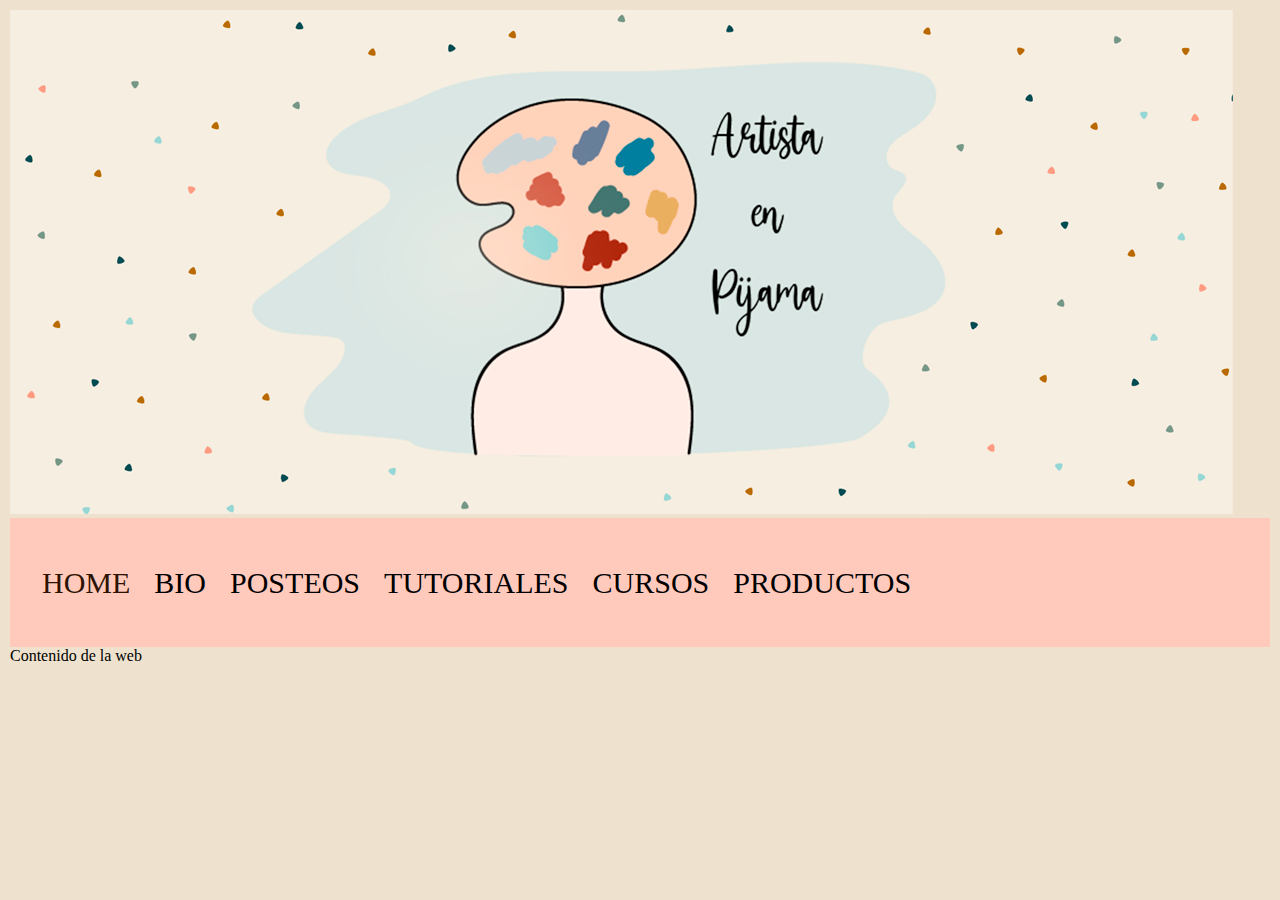
==== index.html @ 9aa24c1b "Add files via upload" ====
<!DOCTYPE html>
<html lang="en">

<head>
    <meta charset="UTF-8">
    <meta name="viewport" content="width=device-width, initial-scale=1.0">
    <title>Artista en pijama</title>
    <link rel="stylesheet" href="style.css">
</head>

<body>

    <head>
        <div class="img-wrap"> <img alt="nuestra imagen" class="responsive" src="img/logoR.png">
            <style type="text/css">
                p.texto {
                    float: left;
                    
                    width: 60%;
                }

                div.img-wrap {
                    float: left;
                    width: 100%;
                }

                img.responsive {
                    max-width: 100%;
                    height: auto;
                }
            </style>
    </head>


    <div class="header">

        <header>
            <div class="header">
                <div class="header-right">
                    <a class="active" href="#home">HOME</a>
                    <a href="#bio">BIO</a>
                    <a href="#posteos">POSTEOS</a>
                    <a href="#tutoriales">TUTORIALES</a>
                    <a href="#cursos">CURSOS</a>
                    <a href="#productos">PRODUCTOS</a>
                </div>
            </div>
        </header>
    </div>

    <div class="contenido">

        Contenido de la web

    </div>



</body>

</html>
---- style.css ----
:root {
    --colorFondo: #eee2ce
}

body
{
    background-color: var(--colorFondo);
    margin: 10px;
    color: black;
}


/*Color de la barra */
.header {
    overflow: hidden;
    background-color: #ffcabc  ;
    padding: 20px 10px;
  }
  
  /* Style the header links */
  .header a {
    float: left;
    color: black;
    text-align: center;
    padding: 12px;
    text-decoration: none;
    font-size: 30px;
    line-height: 25px;
    border-radius: 4px;
  }
  
  
  /* Change the background color on mouse-over */
  .header a:hover {
    background-color:#ffcabc;
    color: black;
  }
  
  /* Style the active/current link*/
  .header a.active {
   
    color: #2d1303 ;
  }
  
  /* Float the link section to the right */
  .header-right {
    float: none;
  }
  
  /* Add media queries for responsiveness - when the screen is 500px wide or less, stack the links on top of each other */
  @media screen and (max-width: 500px) {
    .header a {
      float: none;
      display: block;
      text-align: left;
    }
    .header-right {
      float: left;
    }
  }
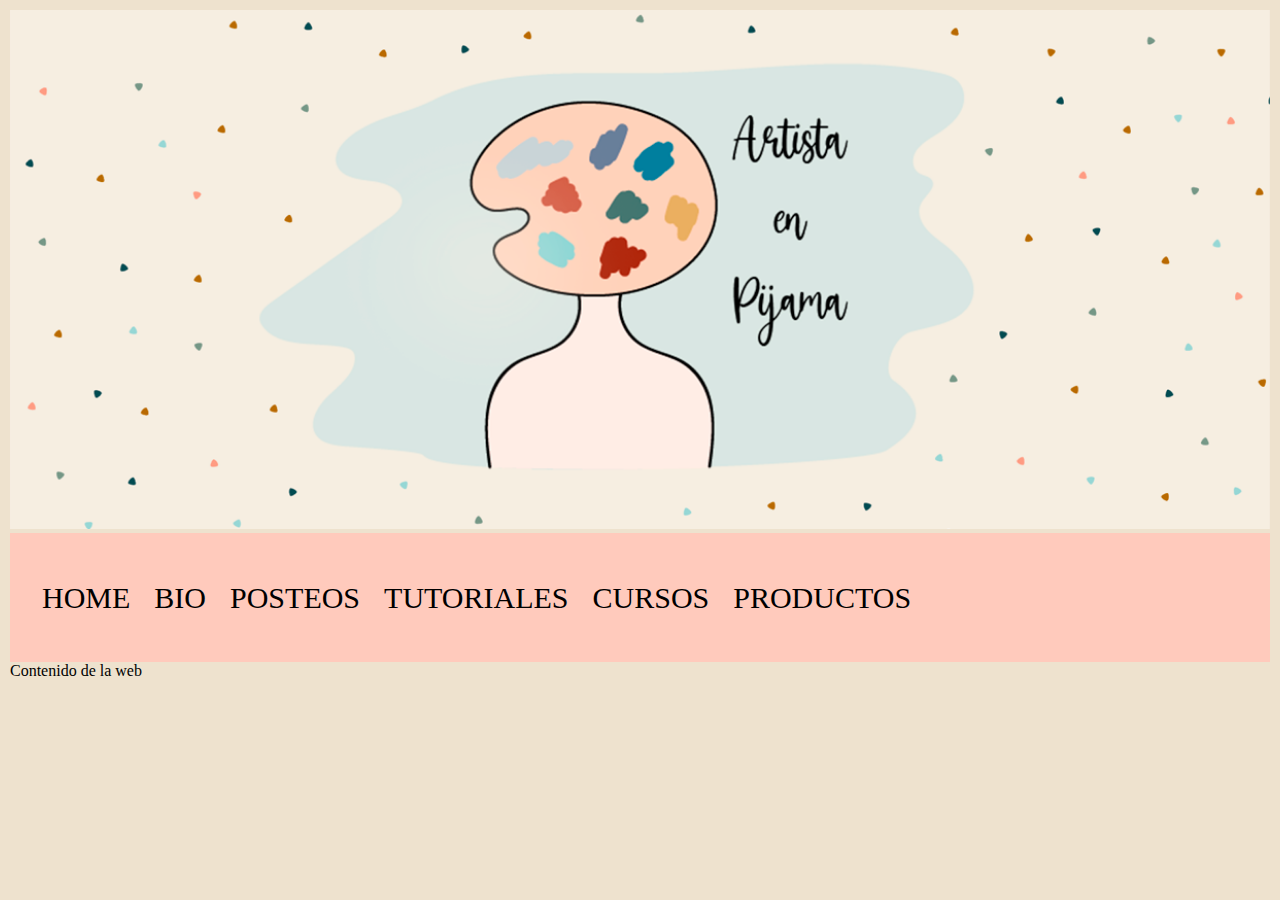
==== commit a278279a: "Add files via upload" ====
--- a/index.html
+++ b/index.html
@@ -11,29 +11,11 @@
 <body>
 
     <head>
-        <div class="img-wrap"> <img alt="nuestra imagen" class="responsive" src="img/logoR.png">
-            <style type="text/css">
-                p.texto {
-                    float: left;
-                    
-                    width: 60%;
-                }
-
-                div.img-wrap {
-                    float: left;
-                    width: 100%;
-                }
-
-                img.responsive {
-                    max-width: 100%;
-                    height: auto;
-                }
-            </style>
+        <img src="img/logoR.png" alt="portada" class="responsive">
     </head>
 
 
     <div class="header">
-
         <header>
             <div class="header">
                 <div class="header-right">
--- a/style.css
+++ b/style.css
@@ -2,8 +2,7 @@
     --colorFondo: #eee2ce
 }
 
-body
-{
+body {
     background-color: var(--colorFondo);
     margin: 10px;
     color: black;
@@ -11,14 +10,17 @@
 
 
 /*Color de la barra */
+
 .header {
     overflow: hidden;
-    background-color: #ffcabc  ;
+    background-color: #ffcabc;
     padding: 20px 10px;
-  }
-  
-  /* Style the header links */
-  .header a {
+}
+
+
+/* Style the header links */
+
+.header a {
     float: left;
     color: black;
     text-align: center;
@@ -27,34 +29,50 @@
     font-size: 30px;
     line-height: 25px;
     border-radius: 4px;
-  }
-  
-  
-  /* Change the background color on mouse-over */
-  .header a:hover {
-    background-color:#ffcabc;
+}
+
+
+/* Change the background color on mouse-over */
+
+.header a:hover {
+    background-color: #f6eee1;
+    /* #ffcabc;*/
+    color: #2d1303;
+}
+
+
+/* Style the active/current link*/
+
+.header a.active {
     color: black;
-  }
-  
-  /* Style the active/current link*/
-  .header a.active {
-   
-    color: #2d1303 ;
-  }
-  
-  /* Float the link section to the right */
-  .header-right {
+}
+
+
+/* Float the link section to the right
+
+.header-right {
     float: none;
-  }
-  
-  /* Add media queries for responsiveness - when the screen is 500px wide or less, stack the links on top of each other */
-  @media screen and (max-width: 500px) {
+}
+*/
+
+
+/* responsive Menu */
+
+@media screen and (max-width: 500px) {
     .header a {
-      float: none;
-      display: block;
-      text-align: left;
+        float: none;
+        display: block;
+        text-align: left;
     }
     .header-right {
-      float: left;
+        float: left;
     }
-  }+}
+
+
+/* Tamaño adaptable de portada */
+
+.responsive {
+    width: 100%;
+    height: auto;
+}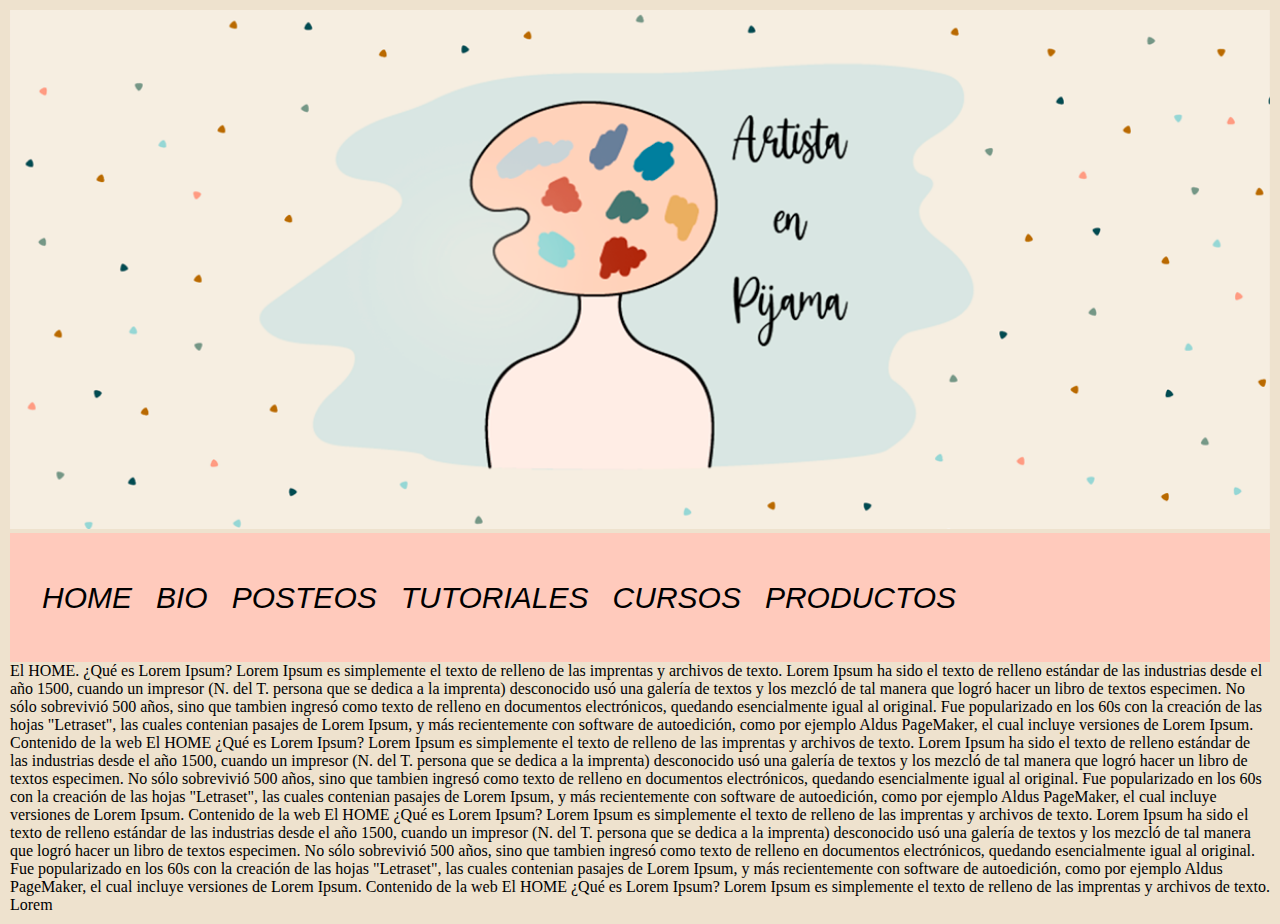
==== commit a659bb16: "Add files via upload" ====
--- a/index.html
+++ b/index.html
@@ -6,6 +6,7 @@
     <meta name="viewport" content="width=device-width, initial-scale=1.0">
     <title>Artista en pijama</title>
     <link rel="stylesheet" href="style.css">
+    <link rel="icon" href="img/iconoTest.ico" type="image/ico" />
 </head>
 
 <body>
@@ -32,7 +33,18 @@
 
     <div class="contenido">
 
-        Contenido de la web
+
+        El HOME. ¿Qué es Lorem Ipsum? Lorem Ipsum es simplemente el texto de relleno de las imprentas y archivos de texto. Lorem Ipsum ha sido el texto de relleno estándar de las industrias desde el año 1500, cuando un impresor (N. del T. persona que se dedica
+        a la imprenta) desconocido usó una galería de textos y los mezcló de tal manera que logró hacer un libro de textos especimen. No sólo sobrevivió 500 años, sino que tambien ingresó como texto de relleno en documentos electrónicos, quedando esencialmente
+        igual al original. Fue popularizado en los 60s con la creación de las hojas "Letraset", las cuales contenian pasajes de Lorem Ipsum, y más recientemente con software de autoedición, como por ejemplo Aldus PageMaker, el cual incluye versiones de
+        Lorem Ipsum. Contenido de la web El HOME ¿Qué es Lorem Ipsum? Lorem Ipsum es simplemente el texto de relleno de las imprentas y archivos de texto. Lorem Ipsum ha sido el texto de relleno estándar de las industrias desde el año 1500, cuando un
+        impresor (N. del T. persona que se dedica a la imprenta) desconocido usó una galería de textos y los mezcló de tal manera que logró hacer un libro de textos especimen. No sólo sobrevivió 500 años, sino que tambien ingresó como texto de relleno
+        en documentos electrónicos, quedando esencialmente igual al original. Fue popularizado en los 60s con la creación de las hojas "Letraset", las cuales contenian pasajes de Lorem Ipsum, y más recientemente con software de autoedición, como por ejemplo
+        Aldus PageMaker, el cual incluye versiones de Lorem Ipsum. Contenido de la web El HOME ¿Qué es Lorem Ipsum? Lorem Ipsum es simplemente el texto de relleno de las imprentas y archivos de texto. Lorem Ipsum ha sido el texto de relleno estándar de
+        las industrias desde el año 1500, cuando un impresor (N. del T. persona que se dedica a la imprenta) desconocido usó una galería de textos y los mezcló de tal manera que logró hacer un libro de textos especimen. No sólo sobrevivió 500 años, sino
+        que tambien ingresó como texto de relleno en documentos electrónicos, quedando esencialmente igual al original. Fue popularizado en los 60s con la creación de las hojas "Letraset", las cuales contenian pasajes de Lorem Ipsum, y más recientemente
+        con software de autoedición, como por ejemplo Aldus PageMaker, el cual incluye versiones de Lorem Ipsum. Contenido de la web El HOME ¿Qué es Lorem Ipsum? Lorem Ipsum es simplemente el texto de relleno de las imprentas y archivos de texto. Lorem
+
 
     </div>
 
--- a/style.css
+++ b/style.css
@@ -27,6 +27,8 @@
     padding: 12px;
     text-decoration: none;
     font-size: 30px;
+    font-style: italic;
+    font-family: 'Helvetica', 'Verdana', 'Monaco', sans-serif;
     line-height: 25px;
     border-radius: 4px;
 }
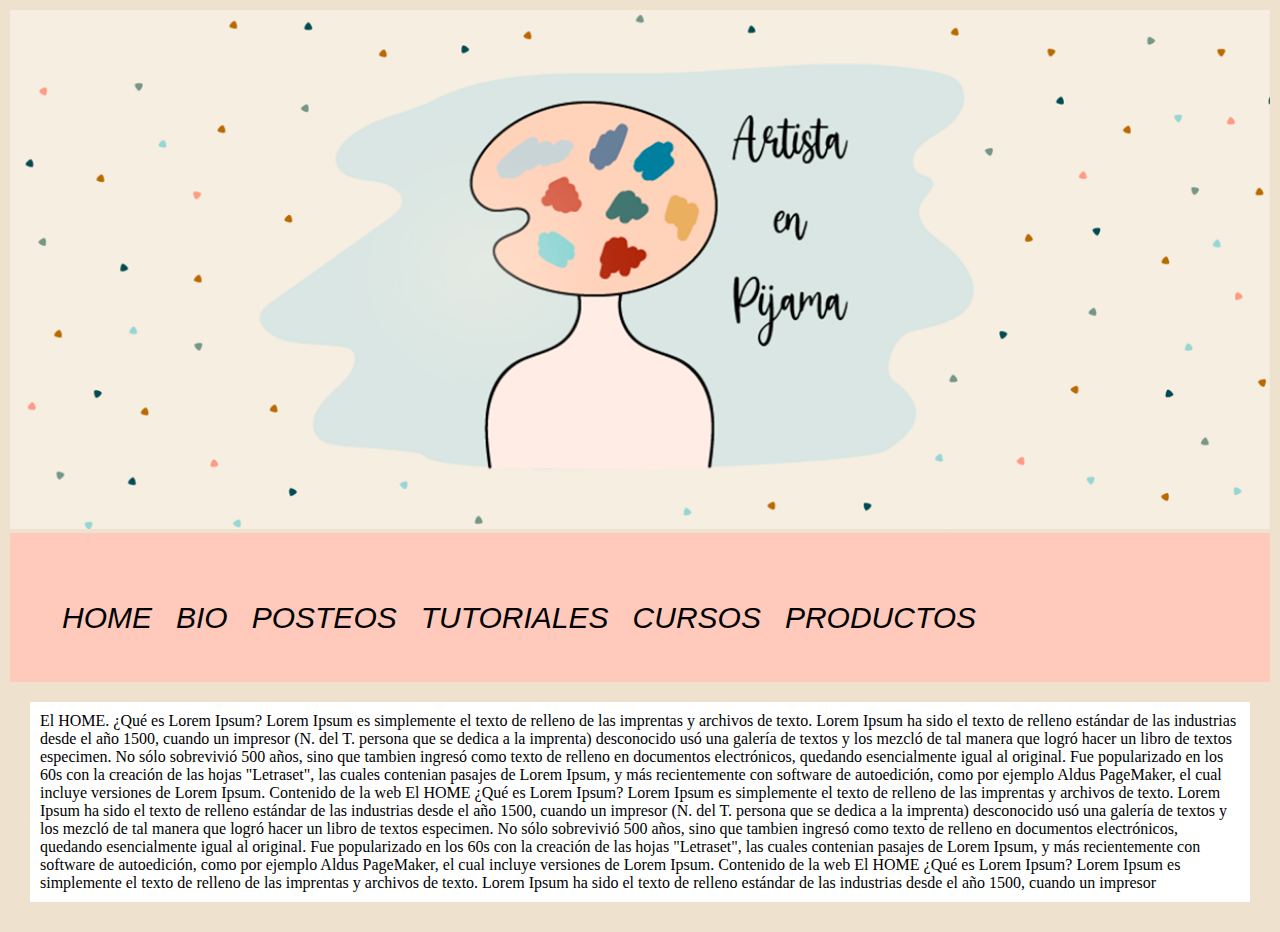
==== commit 6f647ea4: "Add files via upload" ====
--- a/index.html
+++ b/index.html
@@ -34,16 +34,21 @@
     <div class="contenido">
 
 
-        El HOME. ¿Qué es Lorem Ipsum? Lorem Ipsum es simplemente el texto de relleno de las imprentas y archivos de texto. Lorem Ipsum ha sido el texto de relleno estándar de las industrias desde el año 1500, cuando un impresor (N. del T. persona que se dedica
-        a la imprenta) desconocido usó una galería de textos y los mezcló de tal manera que logró hacer un libro de textos especimen. No sólo sobrevivió 500 años, sino que tambien ingresó como texto de relleno en documentos electrónicos, quedando esencialmente
-        igual al original. Fue popularizado en los 60s con la creación de las hojas "Letraset", las cuales contenian pasajes de Lorem Ipsum, y más recientemente con software de autoedición, como por ejemplo Aldus PageMaker, el cual incluye versiones de
-        Lorem Ipsum. Contenido de la web El HOME ¿Qué es Lorem Ipsum? Lorem Ipsum es simplemente el texto de relleno de las imprentas y archivos de texto. Lorem Ipsum ha sido el texto de relleno estándar de las industrias desde el año 1500, cuando un
-        impresor (N. del T. persona que se dedica a la imprenta) desconocido usó una galería de textos y los mezcló de tal manera que logró hacer un libro de textos especimen. No sólo sobrevivió 500 años, sino que tambien ingresó como texto de relleno
-        en documentos electrónicos, quedando esencialmente igual al original. Fue popularizado en los 60s con la creación de las hojas "Letraset", las cuales contenian pasajes de Lorem Ipsum, y más recientemente con software de autoedición, como por ejemplo
-        Aldus PageMaker, el cual incluye versiones de Lorem Ipsum. Contenido de la web El HOME ¿Qué es Lorem Ipsum? Lorem Ipsum es simplemente el texto de relleno de las imprentas y archivos de texto. Lorem Ipsum ha sido el texto de relleno estándar de
-        las industrias desde el año 1500, cuando un impresor (N. del T. persona que se dedica a la imprenta) desconocido usó una galería de textos y los mezcló de tal manera que logró hacer un libro de textos especimen. No sólo sobrevivió 500 años, sino
-        que tambien ingresó como texto de relleno en documentos electrónicos, quedando esencialmente igual al original. Fue popularizado en los 60s con la creación de las hojas "Letraset", las cuales contenian pasajes de Lorem Ipsum, y más recientemente
-        con software de autoedición, como por ejemplo Aldus PageMaker, el cual incluye versiones de Lorem Ipsum. Contenido de la web El HOME ¿Qué es Lorem Ipsum? Lorem Ipsum es simplemente el texto de relleno de las imprentas y archivos de texto. Lorem
+        <div class="content-inner">
+            El HOME. ¿Qué es Lorem Ipsum? Lorem Ipsum es simplemente el texto de relleno de las imprentas y archivos de texto. Lorem Ipsum ha sido el texto de relleno estándar de las industrias desde el año 1500, cuando un impresor (N. del T. persona que se dedica
+            a la imprenta) desconocido usó una galería de textos y los mezcló de tal manera que logró hacer un libro de textos especimen. No sólo sobrevivió 500 años, sino que tambien ingresó como texto de relleno en documentos electrónicos, quedando
+            esencialmente igual al original. Fue popularizado en los 60s con la creación de las hojas "Letraset", las cuales contenian pasajes de Lorem Ipsum, y más recientemente con software de autoedición, como por ejemplo Aldus PageMaker, el cual incluye
+            versiones de Lorem Ipsum. Contenido de la web El HOME ¿Qué es Lorem Ipsum? Lorem Ipsum es simplemente el texto de relleno de las imprentas y archivos de texto. Lorem Ipsum ha sido el texto de relleno estándar de las industrias desde el año
+            1500, cuando un impresor (N. del T. persona que se dedica a la imprenta) desconocido usó una galería de textos y los mezcló de tal manera que logró hacer un libro de textos especimen. No sólo sobrevivió 500 años, sino que tambien ingresó como
+            texto de relleno en documentos electrónicos, quedando esencialmente igual al original. Fue popularizado en los 60s con la creación de las hojas "Letraset", las cuales contenian pasajes de Lorem Ipsum, y más recientemente con software de autoedición,
+            como por ejemplo Aldus PageMaker, el cual incluye versiones de Lorem Ipsum. Contenido de la web El HOME ¿Qué es Lorem Ipsum? Lorem Ipsum es simplemente el texto de relleno de las imprentas y archivos de texto. Lorem Ipsum ha sido el texto
+            de relleno estándar de las industrias desde el año 1500, cuando un impresor
+
+
+        </div>
+
+
+
 
 
     </div>
--- a/style.css
+++ b/style.css
@@ -60,7 +60,7 @@
 
 /* responsive Menu */
 
-@media screen and (max-width: 500px) {
+@media screen and (max-width: 780px) {
     .header a {
         float: none;
         display: block;
@@ -77,4 +77,21 @@
 .responsive {
     width: 100%;
     height: auto;
+}
+
+.content-inner {
+    background-color: #ffffff;
+}
+
+.content-inner {
+    padding: 10px 10px;
+}
+
+.content-inner {
+    padding: 10px;
+}
+
+div {
+    padding: 20px;
+    display: block;
 }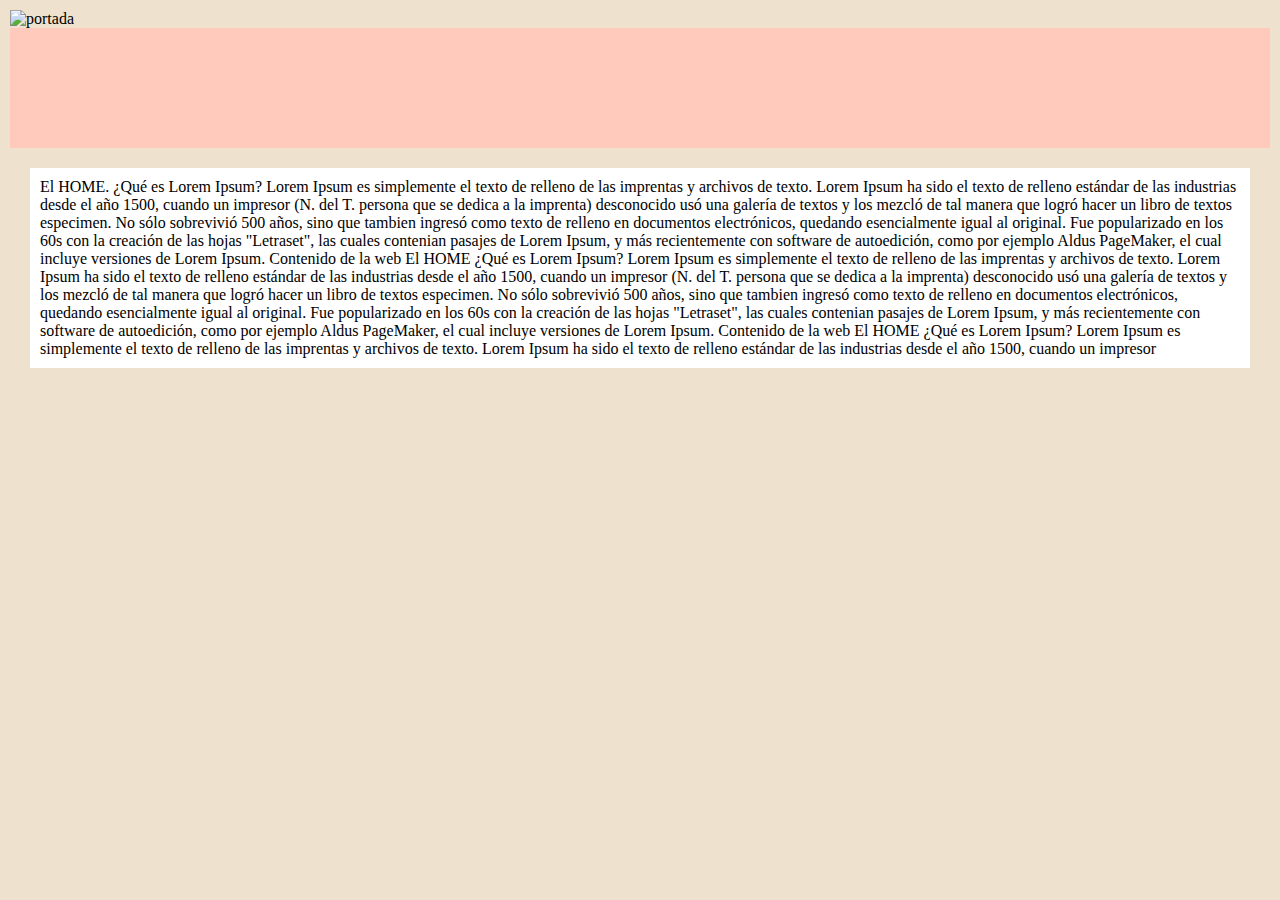
==== commit e96ffcf6: "Add files via upload" ====
--- a/index.html
+++ b/index.html
@@ -12,7 +12,7 @@
 <body>
 
     <head>
-        <img src="img/logoR.png" alt="portada" class="responsive">
+        <img src="img/portada.png" alt="portada" class="responsive">
     </head>
 
 
@@ -20,12 +20,7 @@
         <header>
             <div class="header">
                 <div class="header-right">
-                    <a class="active" href="#home">HOME</a>
-                    <a href="#bio">BIO</a>
-                    <a href="#posteos">POSTEOS</a>
-                    <a href="#tutoriales">TUTORIALES</a>
-                    <a href="#cursos">CURSOS</a>
-                    <a href="#productos">PRODUCTOS</a>
+
                 </div>
             </div>
         </header>
--- a/style.css
+++ b/style.css
@@ -24,13 +24,13 @@
     float: left;
     color: black;
     text-align: center;
-    padding: 12px;
+    padding: 15px;
     text-decoration: none;
-    font-size: 30px;
-    font-style: italic;
+    font-size: 25px;
+    font-style: bold;
     font-family: 'Helvetica', 'Verdana', 'Monaco', sans-serif;
-    line-height: 25px;
-    border-radius: 4px;
+    line-height: 10px;
+    border-radius: 2px;
 }
 
 
@@ -38,7 +38,6 @@
 
 .header a:hover {
     background-color: #f6eee1;
-    /* #ffcabc;*/
     color: #2d1303;
 }
 
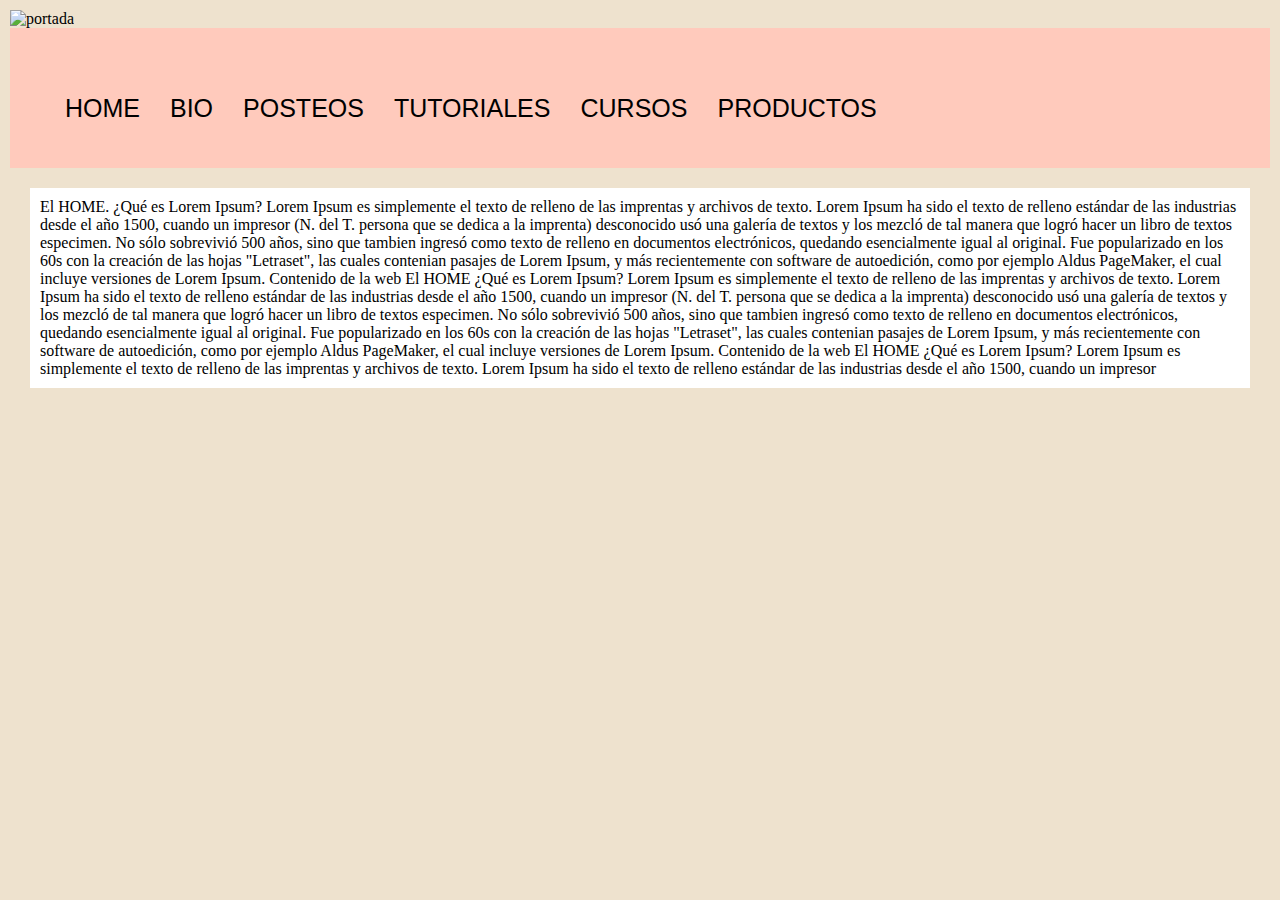
==== commit fb87c9ec: "Add files via upload" ====
--- a/index.html
+++ b/index.html
@@ -20,7 +20,12 @@
         <header>
             <div class="header">
                 <div class="header-right">
-
+                    <a class="active" href="#home">HOME</a>
+                    <a href="#bio">BIO</a>
+                    <a href="#posteos">POSTEOS</a>
+                    <a href="#tutoriales">TUTORIALES</a>
+                    <a href="#cursos">CURSOS</a>
+                    <a href="#productos">PRODUCTOS</a>
                 </div>
             </div>
         </header>
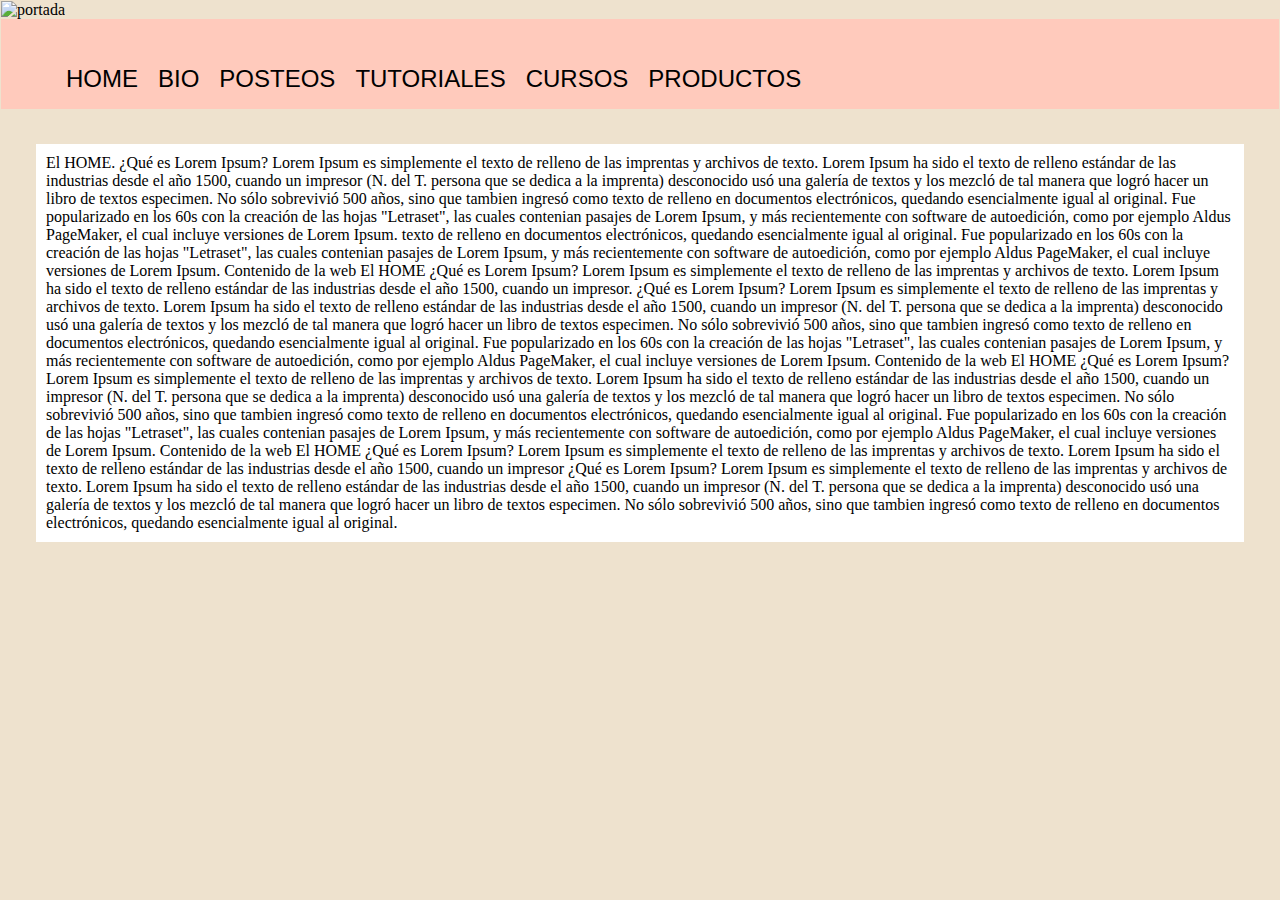
==== commit bf90ae91: "Add files via upload" ====
--- a/index.html
+++ b/index.html
@@ -7,6 +7,7 @@
     <title>Artista en pijama</title>
     <link rel="stylesheet" href="style.css">
     <link rel="icon" href="img/iconoTest.ico" type="image/ico" />
+    <link rel="stylesheet" href="https://use.typekit.net/jaq8wrp.css">
 </head>
 
 <body>
@@ -38,13 +39,18 @@
             El HOME. ¿Qué es Lorem Ipsum? Lorem Ipsum es simplemente el texto de relleno de las imprentas y archivos de texto. Lorem Ipsum ha sido el texto de relleno estándar de las industrias desde el año 1500, cuando un impresor (N. del T. persona que se dedica
             a la imprenta) desconocido usó una galería de textos y los mezcló de tal manera que logró hacer un libro de textos especimen. No sólo sobrevivió 500 años, sino que tambien ingresó como texto de relleno en documentos electrónicos, quedando
             esencialmente igual al original. Fue popularizado en los 60s con la creación de las hojas "Letraset", las cuales contenian pasajes de Lorem Ipsum, y más recientemente con software de autoedición, como por ejemplo Aldus PageMaker, el cual incluye
-            versiones de Lorem Ipsum. Contenido de la web El HOME ¿Qué es Lorem Ipsum? Lorem Ipsum es simplemente el texto de relleno de las imprentas y archivos de texto. Lorem Ipsum ha sido el texto de relleno estándar de las industrias desde el año
-            1500, cuando un impresor (N. del T. persona que se dedica a la imprenta) desconocido usó una galería de textos y los mezcló de tal manera que logró hacer un libro de textos especimen. No sólo sobrevivió 500 años, sino que tambien ingresó como
-            texto de relleno en documentos electrónicos, quedando esencialmente igual al original. Fue popularizado en los 60s con la creación de las hojas "Letraset", las cuales contenian pasajes de Lorem Ipsum, y más recientemente con software de autoedición,
-            como por ejemplo Aldus PageMaker, el cual incluye versiones de Lorem Ipsum. Contenido de la web El HOME ¿Qué es Lorem Ipsum? Lorem Ipsum es simplemente el texto de relleno de las imprentas y archivos de texto. Lorem Ipsum ha sido el texto
-            de relleno estándar de las industrias desde el año 1500, cuando un impresor
-
-
+            versiones de Lorem Ipsum. texto de relleno en documentos electrónicos, quedando esencialmente igual al original. Fue popularizado en los 60s con la creación de las hojas "Letraset", las cuales contenian pasajes de Lorem Ipsum, y más recientemente
+            con software de autoedición, como por ejemplo Aldus PageMaker, el cual incluye versiones de Lorem Ipsum. Contenido de la web El HOME ¿Qué es Lorem Ipsum? Lorem Ipsum es simplemente el texto de relleno de las imprentas y archivos de texto.
+            Lorem Ipsum ha sido el texto de relleno estándar de las industrias desde el año 1500, cuando un impresor. ¿Qué es Lorem Ipsum? Lorem Ipsum es simplemente el texto de relleno de las imprentas y archivos de texto. Lorem Ipsum ha sido el texto
+            de relleno estándar de las industrias desde el año 1500, cuando un impresor (N. del T. persona que se dedica a la imprenta) desconocido usó una galería de textos y los mezcló de tal manera que logró hacer un libro de textos especimen. No sólo
+            sobrevivió 500 años, sino que tambien ingresó como texto de relleno en documentos electrónicos, quedando esencialmente igual al original. Fue popularizado en los 60s con la creación de las hojas "Letraset", las cuales contenian pasajes de
+            Lorem Ipsum, y más recientemente con software de autoedición, como por ejemplo Aldus PageMaker, el cual incluye versiones de Lorem Ipsum. Contenido de la web El HOME ¿Qué es Lorem Ipsum? Lorem Ipsum es simplemente el texto de relleno de las
+            imprentas y archivos de texto. Lorem Ipsum ha sido el texto de relleno estándar de las industrias desde el año 1500, cuando un impresor (N. del T. persona que se dedica a la imprenta) desconocido usó una galería de textos y los mezcló de tal
+            manera que logró hacer un libro de textos especimen. No sólo sobrevivió 500 años, sino que tambien ingresó como texto de relleno en documentos electrónicos, quedando esencialmente igual al original. Fue popularizado en los 60s con la creación
+            de las hojas "Letraset", las cuales contenian pasajes de Lorem Ipsum, y más recientemente con software de autoedición, como por ejemplo Aldus PageMaker, el cual incluye versiones de Lorem Ipsum. Contenido de la web El HOME ¿Qué es Lorem Ipsum?
+            Lorem Ipsum es simplemente el texto de relleno de las imprentas y archivos de texto. Lorem Ipsum ha sido el texto de relleno estándar de las industrias desde el año 1500, cuando un impresor ¿Qué es Lorem Ipsum? Lorem Ipsum es simplemente el
+            texto de relleno de las imprentas y archivos de texto. Lorem Ipsum ha sido el texto de relleno estándar de las industrias desde el año 1500, cuando un impresor (N. del T. persona que se dedica a la imprenta) desconocido usó una galería de
+            textos y los mezcló de tal manera que logró hacer un libro de textos especimen. No sólo sobrevivió 500 años, sino que tambien ingresó como texto de relleno en documentos electrónicos, quedando esencialmente igual al original.
         </div>
 
 
--- a/style.css
+++ b/style.css
@@ -4,7 +4,7 @@
 
 body {
     background-color: var(--colorFondo);
-    margin: 10px;
+    margin: 1px;
     color: black;
 }
 
@@ -14,7 +14,7 @@
 .header {
     overflow: hidden;
     background-color: #ffcabc;
-    padding: 20px 10px;
+    padding: 5px 10px;
 }
 
 
@@ -24,13 +24,14 @@
     float: left;
     color: black;
     text-align: center;
-    padding: 15px;
+    padding: 10px;
     text-decoration: none;
-    font-size: 25px;
-    font-style: bold;
-    font-family: 'Helvetica', 'Verdana', 'Monaco', sans-serif;
+    font-size: 24px;
+    font-family: fairwater-sans, sans-serif;
+    font-weight: 400;
+    font-style: normal;
     line-height: 10px;
-    border-radius: 2px;
+    border-radius: 10px;
 }
 
 
@@ -71,7 +72,7 @@
 }
 
 
-/* Tamaño adaptable de portada */
+/* Tamaño adaptable de imagen portada */
 
 .responsive {
     width: 100%;
@@ -91,6 +92,6 @@
 }
 
 div {
-    padding: 20px;
+    padding: 35px;
     display: block;
 }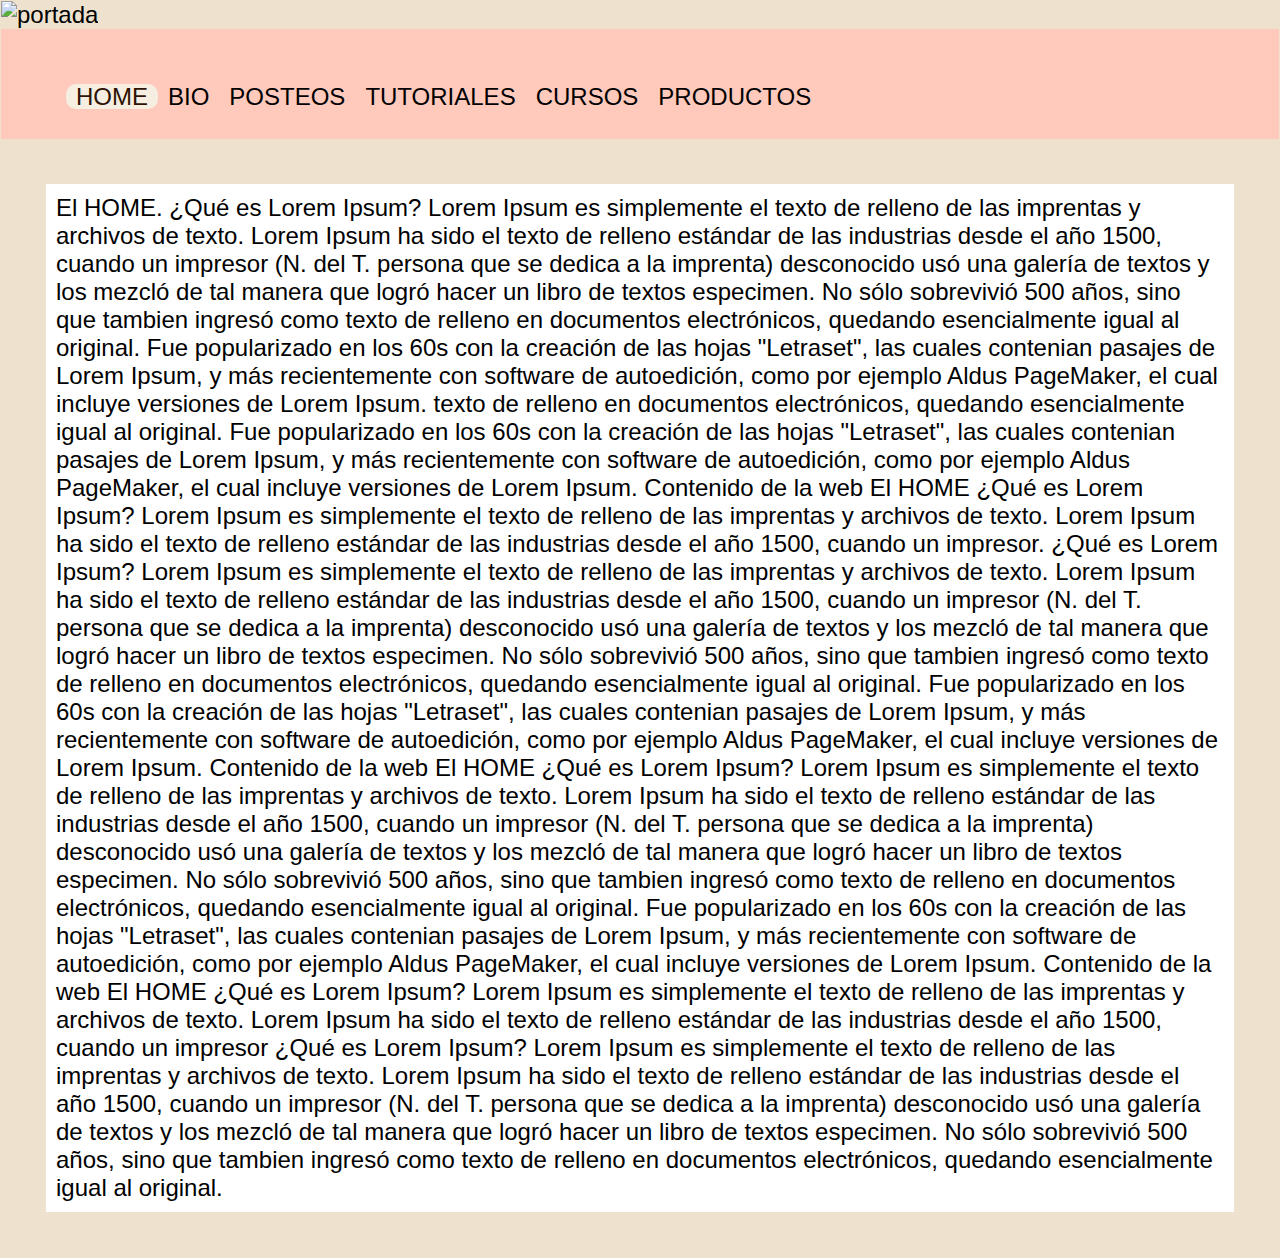
==== commit 219d2dae: "Add files via upload" ====
--- a/index.html
+++ b/index.html
@@ -6,7 +6,7 @@
     <meta name="viewport" content="width=device-width, initial-scale=1.0">
     <title>Artista en pijama</title>
     <link rel="stylesheet" href="style.css">
-    <link rel="icon" href="img/iconoTest.ico" type="image/ico" />
+    <link rel="icon" href="img/favicon.png" type="image/png" />
     <link rel="stylesheet" href="https://use.typekit.net/jaq8wrp.css">
 </head>
 
@@ -22,7 +22,7 @@
             <div class="header">
                 <div class="header-right">
                     <a class="active" href="#home">HOME</a>
-                    <a href="#bio">BIO</a>
+                    <a href="#bio" onclick="location.href='bio.html'" >BIO</a>
                     <a href="#posteos">POSTEOS</a>
                     <a href="#tutoriales">TUTORIALES</a>
                     <a href="#cursos">CURSOS</a>
--- a/style.css
+++ b/style.css
@@ -30,7 +30,7 @@
     font-family: fairwater-sans, sans-serif;
     font-weight: 400;
     font-style: normal;
-    line-height: 10px;
+    line-height: 5px;
     border-radius: 10px;
 }
 
@@ -46,7 +46,8 @@
 /* Style the active/current link*/
 
 .header a.active {
-    color: black;
+    background-color: #f6eee1;
+    color: #2d1303;
 }
 
 
@@ -92,6 +93,60 @@
 }
 
 div {
-    padding: 35px;
+    padding: 45px;
     display: block;
-}+}
+
+
+/*Barra desplegable*/
+
+@import url(https://fonts.googleapis.com/css?family=Roboto);
+* {
+    margin: 0;
+    padding: 0;
+}
+
+body {
+    font-size: 24px;
+    font-family: fairwater-sans, sans-serif;
+}
+
+nav {
+    width: 20%;
+    max-height: 0px;
+    overflow: hidden;
+    transition: 1s all;
+}
+
+.mostrar {
+    max-height: 500px;
+}
+
+nav ul {
+    list-style: none;
+}
+
+nav ul li a {
+    text-decoration: none;
+    display: block;
+    line-height: 50px;
+    border-bottom: 1px solid #ffcabc;
+    background-color: #ffcabc;
+    color: #2d1303;
+    font-size: 1.2em;
+    padding: 10px;
+}
+
+nav ul li a:hover {
+    background-color: #ffcabc;
+    color: #fff;
+}
+
+.menu {
+    padding: 20px;
+    background-color: #ffcabc;
+    color: #2d1303;
+    width: 15%;
+    cursor: pointer;
+}
+
